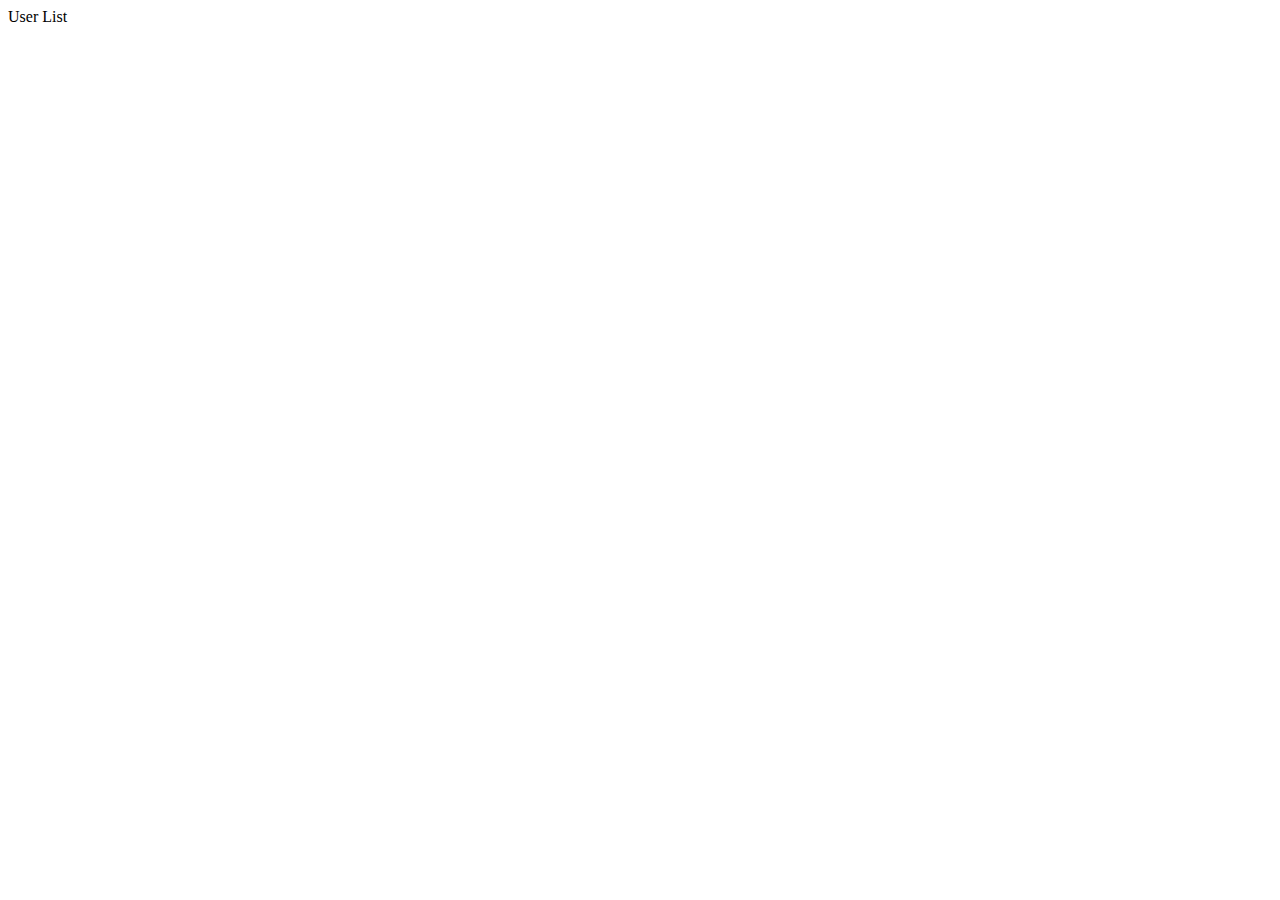
==== index.html @ 3a5e41a6 "hello" ====
<!DOCTYPE html>
<html lang="en">
  <head>
    <meta charset="UTF-8" />
    <meta name="viewport" content="width=device-width, initial-scale=1.0" />
    <meta http-equiv="X-UA-Compatible" content="ie=edge" />
    <title>Document</title>
    <link rel="stylesheet" href="user.css">
  </head>
  <body>
    User List
  </body>
</html>
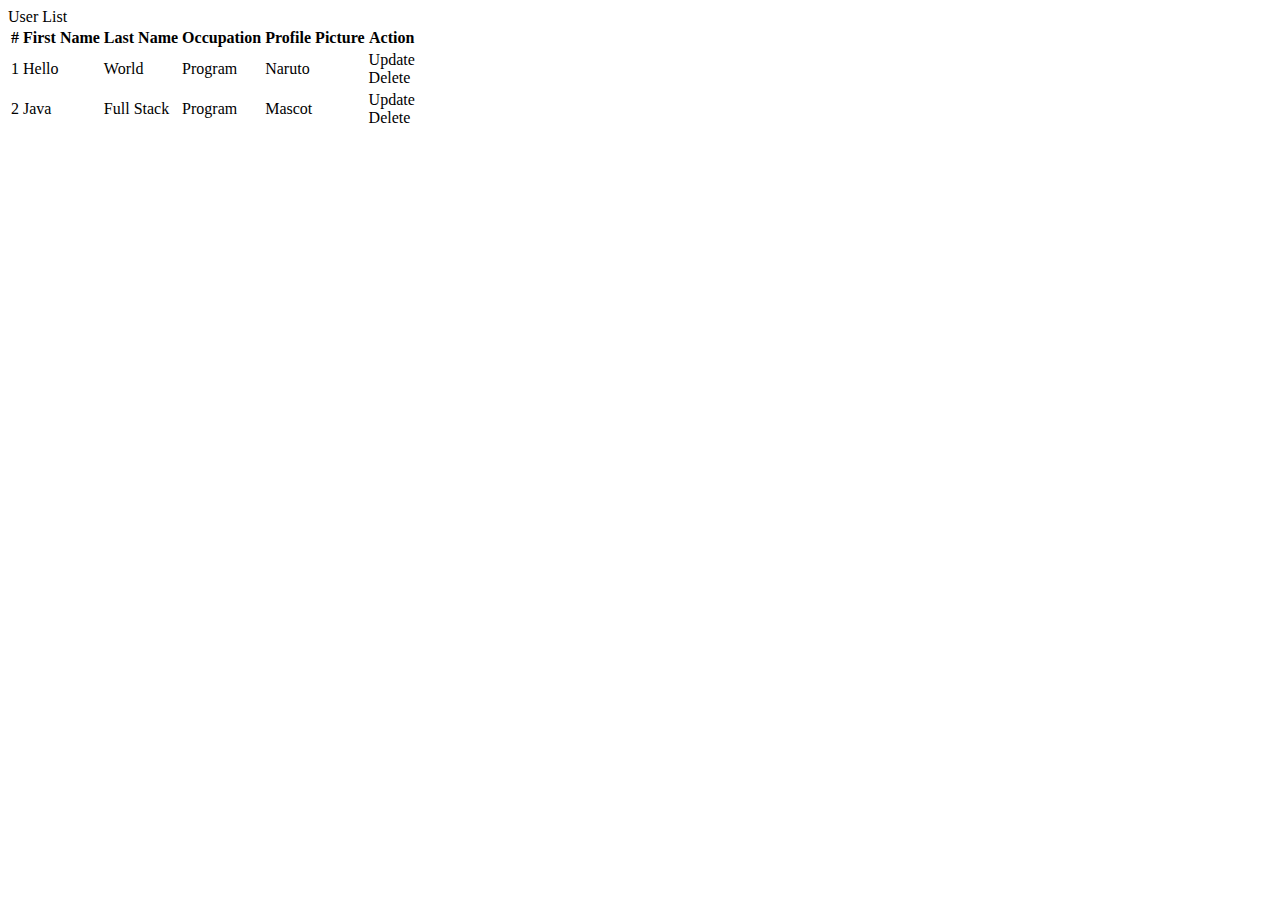
==== commit 3ff9363b: "Commit" ====
--- a/index.html
+++ b/index.html
@@ -5,9 +5,39 @@
     <meta name="viewport" content="width=device-width, initial-scale=1.0" />
     <meta http-equiv="X-UA-Compatible" content="ie=edge" />
     <title>Document</title>
-    <link rel="stylesheet" href="user.css">
+    <link rel="stylesheet" href="/css/user.css" />
   </head>
   <body>
-    User List
+    <div class="main-container">
+      <div class="container-header">
+        User List
+      </div>
+      <table>
+        <tr>
+          <th>#</th>
+          <th>First Name</th>
+          <th>Last Name</th>
+          <th>Occupation</th>
+          <th>Profile Picture</th>
+          <th>Action</th>
+        </tr>
+        <tr>
+          <td>1</td>
+          <td>Hello</td>
+          <td>World</td>
+          <td>Program</td>
+          <td>Naruto</td>
+          <td>Update <br />Delete</td>
+        </tr>
+        <tr>
+          <td>2</td>
+          <td>Java</td>
+          <td>Full Stack</td>
+          <td>Program</td>
+          <td>Mascot</td>
+          <td>Update<br />Delete</td>
+        </tr>
+      </table>
+    </div>
   </body>
 </html>
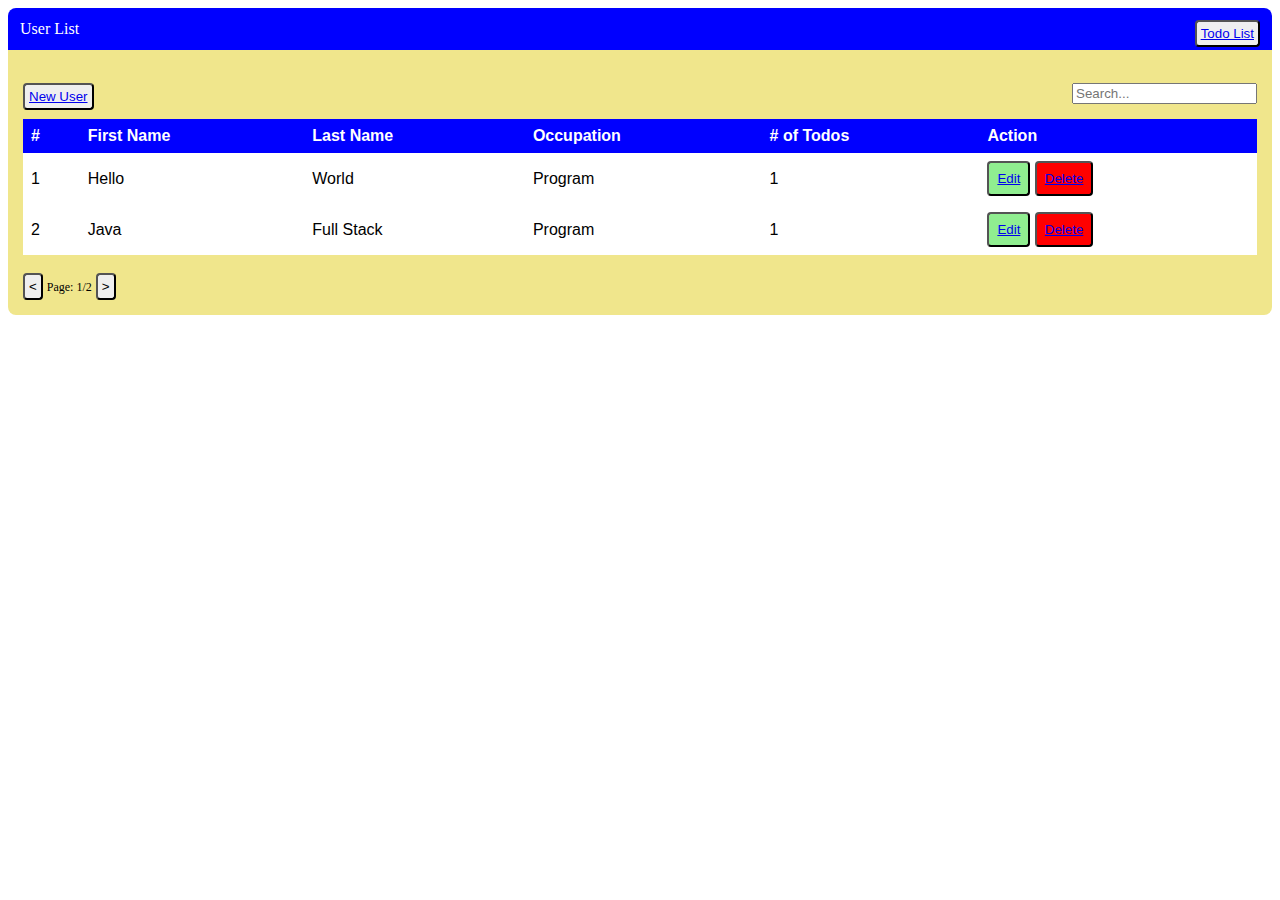
==== commit 1522a0e8: "Final Commit Before Submission" ====
--- a/index.html
+++ b/index.html
@@ -8,17 +8,25 @@
     <link rel="stylesheet" href="/css/user.css" />
   </head>
   <body>
+    <div class="container-header">
+      <span class="header-text">User List</span>
+      <button class="button-right todo-list"><a href="/todolist.html">Todo List</a></button>
+    </div>
     <div class="main-container">
-      <div class="container-header">
-        User List
-      </div>
-      <table>
-        <tr>
+      <br />
+      <button class="button-left"><a href="#">New User</a></button>
+      <input
+        type="search"
+        placeholder="Search..."
+        class="right-search"
+      /><br /><br />
+      <table class="table-center">
+        <tr class="thead-color">
           <th>#</th>
           <th>First Name</th>
           <th>Last Name</th>
           <th>Occupation</th>
-          <th>Profile Picture</th>
+          <th># of Todos</th>
           <th>Action</th>
         </tr>
         <tr>
@@ -26,18 +34,29 @@
           <td>Hello</td>
           <td>World</td>
           <td>Program</td>
-          <td>Naruto</td>
-          <td>Update <br />Delete</td>
+          <td>1</td>
+          <td>
+              <button class="btn-update"><a href="/userupdate.html">Edit</a></button>
+              <button class="btn-delete"><a href="/deleteuser.html">Delete</a></button>
+          </td>
         </tr>
         <tr>
           <td>2</td>
           <td>Java</td>
           <td>Full Stack</td>
           <td>Program</td>
-          <td>Mascot</td>
-          <td>Update<br />Delete</td>
+          <td>1</td>
+          <td>
+            <button class="btn-update"><a href="/userupdate.html">Edit</a></button>
+            <button class="btn-delete"><a href="/deleteuser.html">Delete</a></button>
+          </td>
         </tr>
       </table>
+
+      <br />
+      <button><span>&lt;</span></button>
+      <span class="text-size-small">Page: 1/2</span>
+      <button><span>&gt;</span></button>
     </div>
   </body>
 </html>
--- a/css/user.css
+++ b/css/user.css
@@ -0,0 +1,71 @@
+.main-container {
+  background-color: khaki;
+  padding: 15px;
+  border-bottom-left-radius: 8px;
+  border-bottom-right-radius: 8px;
+}
+
+.header-text{
+    color: white;
+}
+
+.container-header {
+    background-color: blue;
+    padding: 12px;
+    border-top-left-radius: 8px;
+    border-top-right-radius: 8px;
+}
+
+.right-search {
+  float: right;
+}
+
+.button-left{
+    float: left;
+}
+
+.button-right{
+    float: right;
+}
+
+.table-center {
+  font-family: arial, sans-serif;
+  width: 100%;
+  border-collapse: collapse;
+  background-color: white;
+}
+
+.thead-color{
+    background-color: blue;
+    color: white;
+}
+
+.text-size-small{
+    font-size: 12px;
+}
+
+td,th {
+  text-align: left;
+  padding: 8px;
+}
+
+button{
+    border-radius: 4px;
+    padding: 4px;
+}
+
+.btn-update{
+    background-color: lightgreen;
+    color: white;
+    padding: 8px;
+}
+
+.btn-delete{
+    background-color: red;
+    color: white;
+    padding: 8px;
+}
+
+.todo-list:hover{
+    background-color: maroon;
+}
